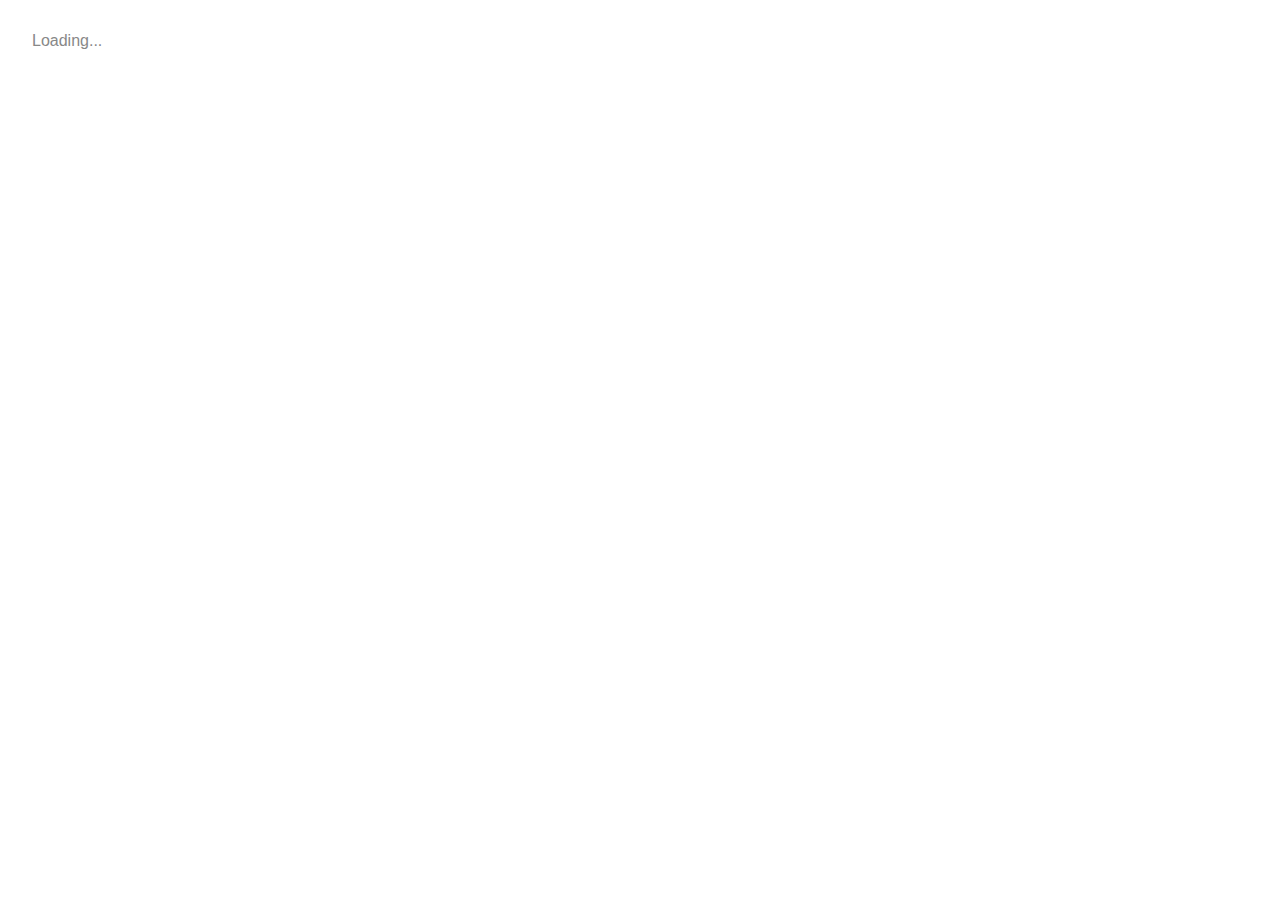
==== index.html @ ee3cc309 "SportStore first Commit" ====
<!DOCTYPE html>
<html>
  <head>
    <title>Angular QuickStart</title>
    <meta charset="UTF-8">
    <meta name="viewport" content="width=device-width, initial-scale=1">
    <link rel="stylesheet" href="styles.css">

    <!-- Polyfill(s) for older browsers -->
    <script src="node_modules/core-js/client/shim.min.js"></script>

    <script src="node_modules/zone.js/dist/zone.js"></script>
    <script src="node_modules/reflect-metadata/Reflect.js"></script>
    <script src="node_modules/systemjs/dist/system.src.js"></script>

    <script src="systemjs.config.js"></script>
    <script>
      System.import('app').catch(function(err){ console.error(err); });
    </script>
  </head>

  <body>
    <my-app>Loading...</my-app>
  </body>
</html>
---- styles.css ----
/* Master Styles */
h1 {
  color: #369; 
  font-family: Arial, Helvetica, sans-serif;   
  font-size: 250%;
}
h2, h3 { 
  color: #444;
  font-family: Arial, Helvetica, sans-serif;   
  font-weight: lighter;
}
body { 
  margin: 2em; 
}
body, input[text], button { 
  color: #888; 
  font-family: Cambria, Georgia; 
}
a {
  cursor: pointer;
  cursor: hand;
}
button {
  font-family: Arial;
  background-color: #eee;
  border: none;
  padding: 5px 10px;
  border-radius: 4px;
  cursor: pointer;
  cursor: hand;
}
button:hover {
  background-color: #cfd8dc;
}
button:disabled {
  background-color: #eee;
  color: #aaa; 
  cursor: auto;
}

/* Navigation link styles */
nav a {
  padding: 5px 10px;
  text-decoration: none;
  margin-top: 10px;
  display: inline-block;
  background-color: #eee;
  border-radius: 4px;
}
nav a:visited, a:link {
  color: #607D8B;
}
nav a:hover {
  color: #039be5;
  background-color: #CFD8DC;
}
nav a.router-link-active {
  color: #039be5;
}

/* items class */
.items {
  margin: 0 0 2em 0;
  list-style-type: none;
  padding: 0;
  width: 24em;
}
.items li {
  cursor: pointer;
  position: relative;
  left: 0;
  background-color: #EEE;
  margin: .5em;
  padding: .3em 0;
  height: 1.6em;
  border-radius: 4px;
}
.items li:hover {
  color: #607D8B;
  background-color: #DDD;
  left: .1em;
}
.items li.selected:hover {
  background-color: #BBD8DC;
  color: white;
}
.items .text {
  position: relative;
  top: -3px;
}
.items {
  margin: 0 0 2em 0;
  list-style-type: none;
  padding: 0;
  width: 24em;
}
.items li {
  cursor: pointer;
  position: relative;
  left: 0;
  background-color: #EEE;
  margin: .5em;
  padding: .3em 0;
  height: 1.6em;
  border-radius: 4px;
}
.items li:hover {
  color: #607D8B;
  background-color: #DDD;
  left: .1em;
}
.items li.selected {
  background-color: #CFD8DC;
  color: white;
}

.items li.selected:hover {
  background-color: #BBD8DC;
}
.items .text {
  position: relative;
  top: -3px;
}
.items .badge {
  display: inline-block;
  font-size: small;
  color: white;
  padding: 0.8em 0.7em 0 0.7em;
  background-color: #607D8B;
  line-height: 1em;
  position: relative;
  left: -1px;
  top: -4px;
  height: 1.8em;
  margin-right: .8em;
  border-radius: 4px 0 0 4px;
}

/* everywhere else */
* { 
  font-family: Arial, Helvetica, sans-serif; 
}
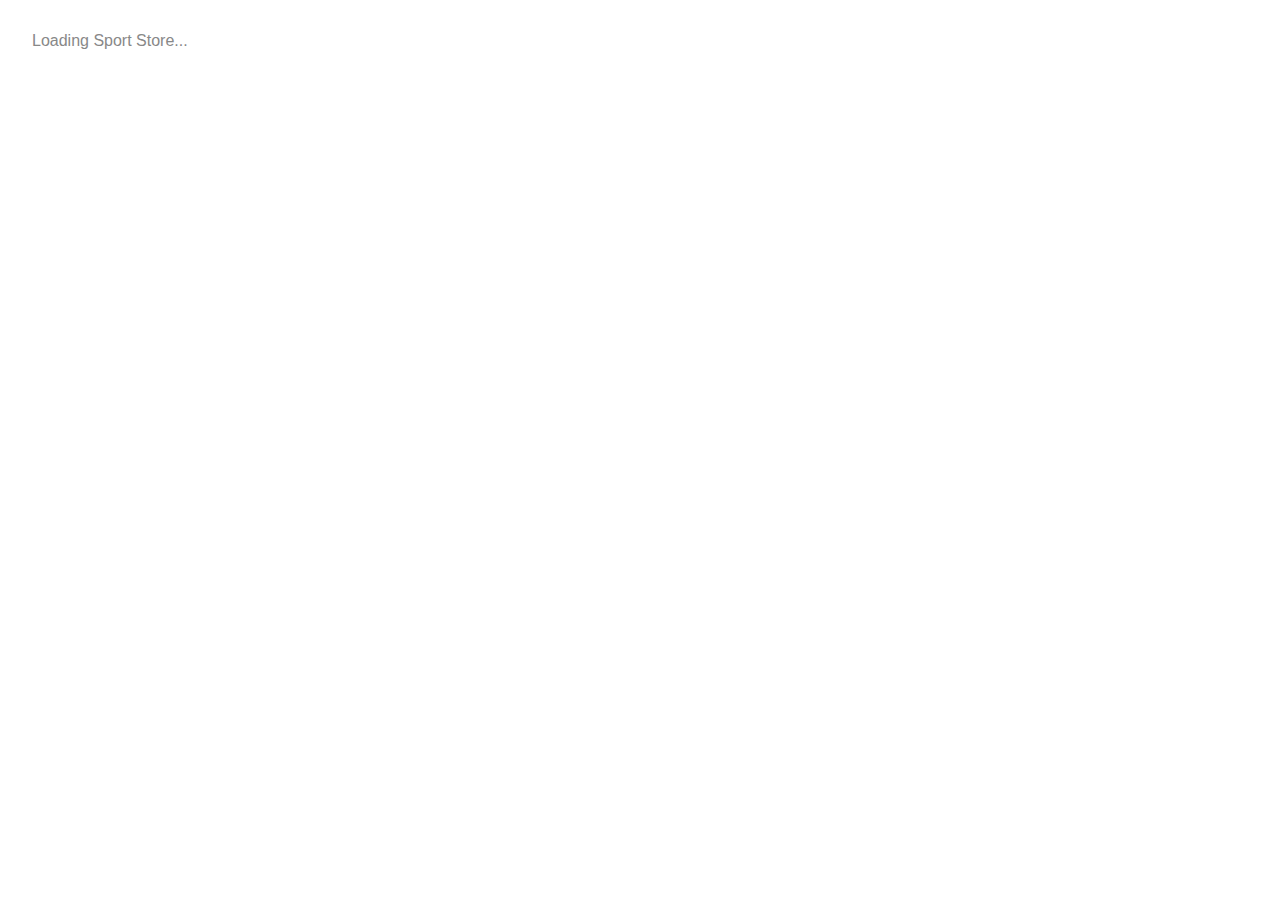
==== commit 47743dac: "SportStore Works" ====
--- a/index.html
+++ b/index.html
@@ -20,6 +20,6 @@
   </head>
 
   <body>
-    <my-app>Loading...</my-app>
+    <sport-store-app>Loading Sport Store...</sport-store-app>
   </body>
 </html>
